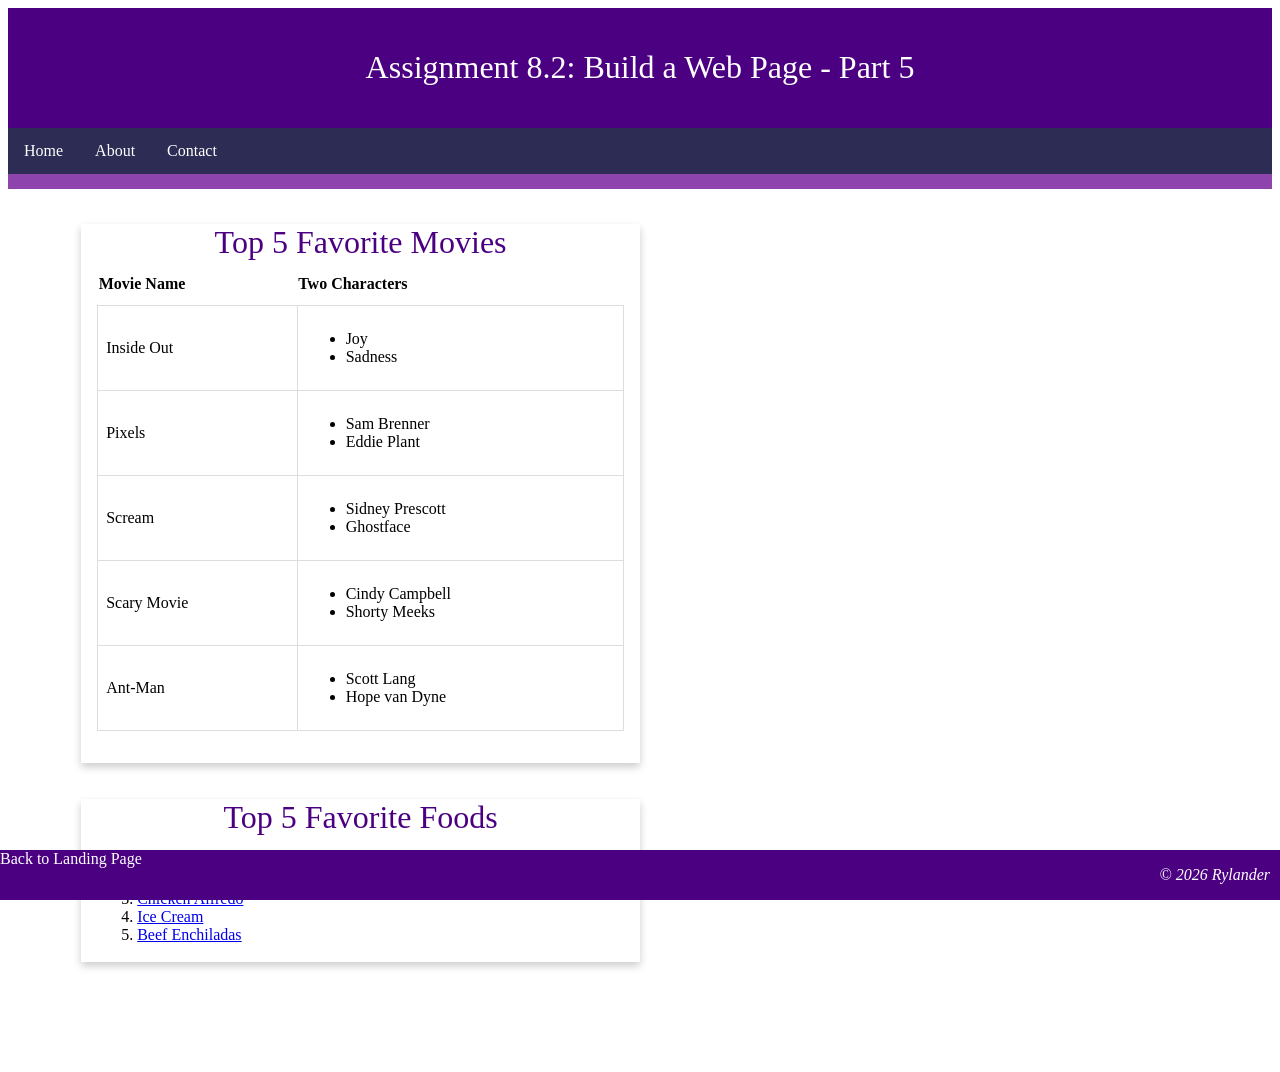
==== module-8/Rylander_Mod8_2.html @ 28a63f8d "assignment 8.2 movies" ====
<!DOCTYPE html>
<!--
    Jordyn Rylander
    Module 6.2
    Building PART 5 of a Web Page
-->
<html lang="en">

<head>
    <meta charset="UTF-8">
    <meta name="viewport" content="width=device-width, initial-scale=1.0">
    <title>CSD 340 Web Development with HTML and CSS</title>

    <link rel="stylesheet" href="Rylander_Mod8_2.css">
</head>

<body>

    <header>
        <h1>Assignment 8.2: Build a Web Page - Part 5</h1>
    </header>

    <div id="navbar">
        <a href="#">Home</a>
        <a href="#">About</a>
        <a href="#">Contact</a>
    </div>

    <div id="container">

    <div class="card">

    <div class="card-title">
        Top 5 Favorite Movies
    </div>

    <div class="card-content">

        <table id="movies">

            <tr>
                <th>Movie Name</th>
                <th>Two Characters</th>
            </tr>

            <tr>
                <td>Inside Out</td>
                <td>
                    <ul>
                        <li>Joy</li>
                        <li>Sadness</li>
                    </ul>
                </td>
            </tr>

            <tr>
                <td>Pixels</td>
                <td>
                    <ul>
                        <li>Sam Brenner</li>
                        <li>Eddie Plant</li>
                    </ul>
                </td>
            </tr>

            <tr>
                <td>Scream</td>
                <td>
                    <ul>
                        <li>Sidney Prescott</li>
                        <li>Ghostface</li>
                    </ul>
                </td>
            </tr>

            <tr>
                <td>Scary Movie</td>
                <td>
                    <ul>
                        <li>Cindy Campbell</li>
                        <li>Shorty Meeks</li>
                    </ul>
                </td>
            </tr>

            <tr>
                <td>Ant-Man</td>
                <td>
                    <ul>
                        <li>Scott Lang</li>
                        <li>Hope van Dyne</li>
                    </ul>
                </td>
            </tr>

        </table>

    </div>

</div>

<br><br>
    <div class="card">
        <div class="card-title">
            Top 5 Favorite Foods
        </div>

        <div class="card-content">
            <ol>
    <li><a href="https://www.butterbeready.com/seafood-boil-with-garlic-butter-sauce/" target="_blank">Seafood Boil</a></li>
    <li><a href="https://www.fifteenspatulas.com/homemade-sushi/" target="_blank">Sushi</a></li>
    <li><a href="https://www.thekitchn.com/how-to-make-chicken-alfredo-pasta-249767" target="_blank">Chicken Alfredo</a></li>
    <li><a href="https://www.loveandlemons.com/homemade-ice-cream-recipe/" target="_blank">Ice Cream</a></li>
    <li><a href="https://www.recipetineats.com/beef-enchiladas/" target="_blank">Beef Enchiladas</a></li>
</ol>
        </div>
    </div>
</div>

<footer>
    <p>&copy; 2026 Rylander</p>
    <a href="../index.html">Back to Landing Page</a>
</footer>

</body>

</html>
---- module-8/Rylander_Mod8_2.css ----
header {
    background-color: #4B0082;
    color: white;
    padding: 20px;
    text-align: center;
}

h1 {
    font-weight: 400;
}

#navbar {
    overflow: hidden;
    background-color: #2C2C54;
    border-bottom: 15px solid #8E44AD;
}

#navbar a {
    float: left;
    display: block;
    color: white;
    text-align: center;
    padding: 14px 16px;
    text-decoration: none;
}

#navbar a:hover {
    background-color: #8E44AD;
    color: white;
}

#container {
    margin: 2% 5% 100px;
    padding: 10px;
}

.card {
    box-shadow: 0 4px 8px 0 rgba(0, 0, 0, 0.2);
    transition: 0.3s;
    width: 50%;
}

.card:hover {
    box-shadow: 0 8px 16px 0 rgba(0, 0, 0, 0.2);
}

.card-title {
    text-align: center;
    font-size: 2em;
    color: #4B0082;
    font-weight: 400;
}

.card-content {
    padding: 2px 16px;
}

footer {
    background-color: #4B0082;
    position: fixed;
    left: 0;
    bottom: 0;
    width: 100%;
}

footer p {
    color: white;
    font-weight: 400;
    float: right;
    padding-right: 10px;
    font-style: italic;
}

footer a {
    text-decoration: none;
    color: white;
}

footer a:hover {
    text-decoration: underline;
}

#movies {
    border-collapse: collapse;
    width: 100%;
    margin-bottom: 30px;
}

#movies th {
    padding-top: 12px;
    padding-bottom: 12px;
    text-align: left;
}

#movies td {
    border: 1px solid #ddd;
    padding: 8px;
}
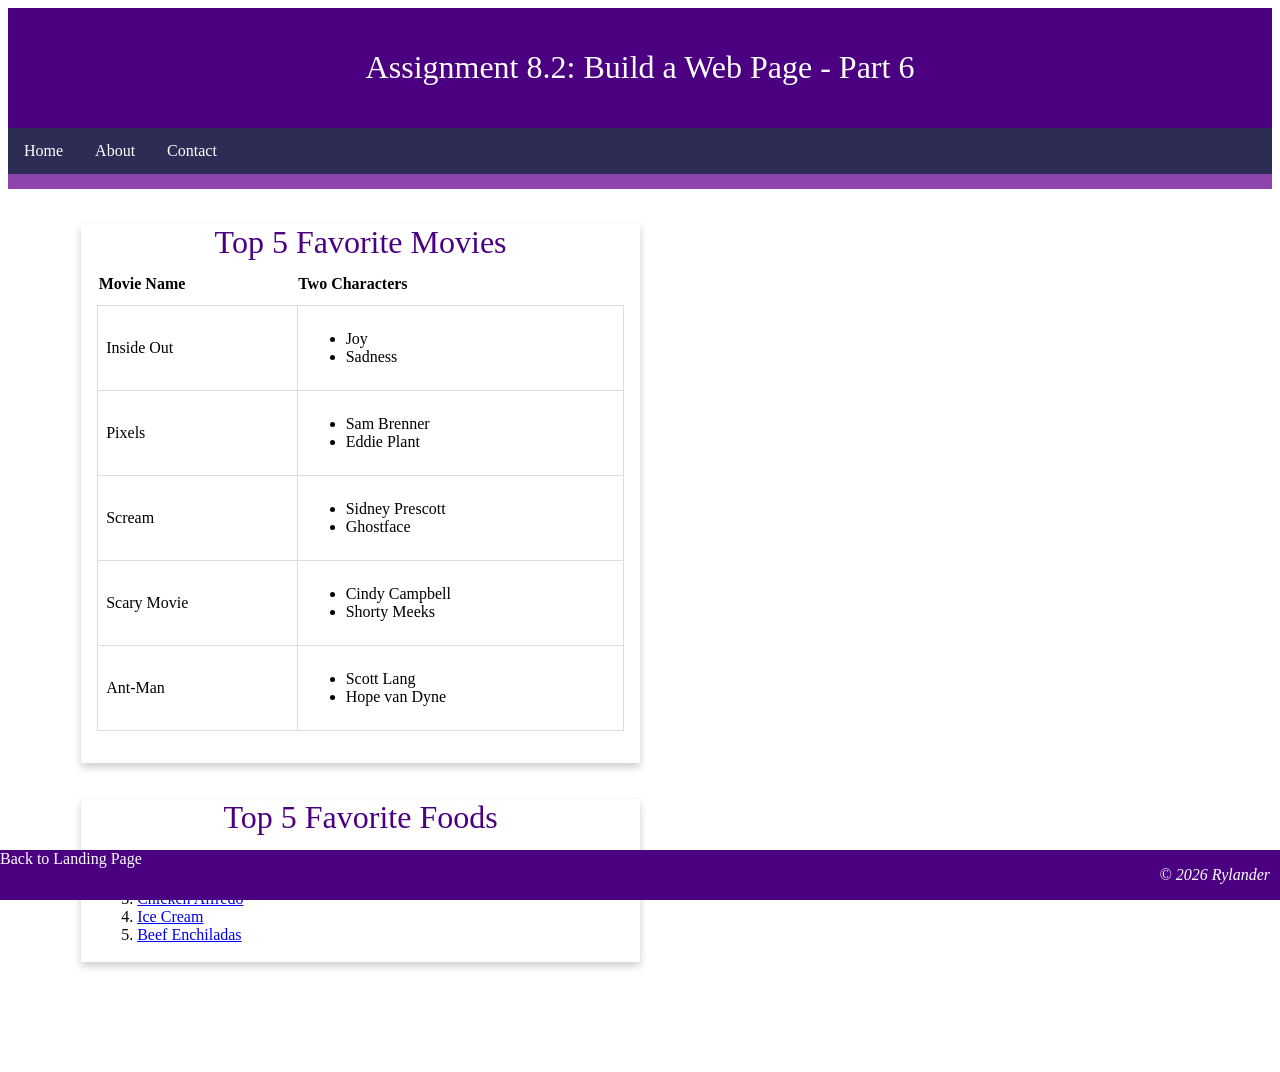
==== commit 1e8ab260: "assignment 8.2 edits" ====
--- a/module-8/Rylander_Mod8_2.html
+++ b/module-8/Rylander_Mod8_2.html
@@ -17,7 +17,7 @@
 <body>
 
     <header>
-        <h1>Assignment 8.2: Build a Web Page - Part 5</h1>
+        <h1>Assignment 8.2: Build a Web Page - Part 6</h1>
     </header>
 
     <div id="navbar">
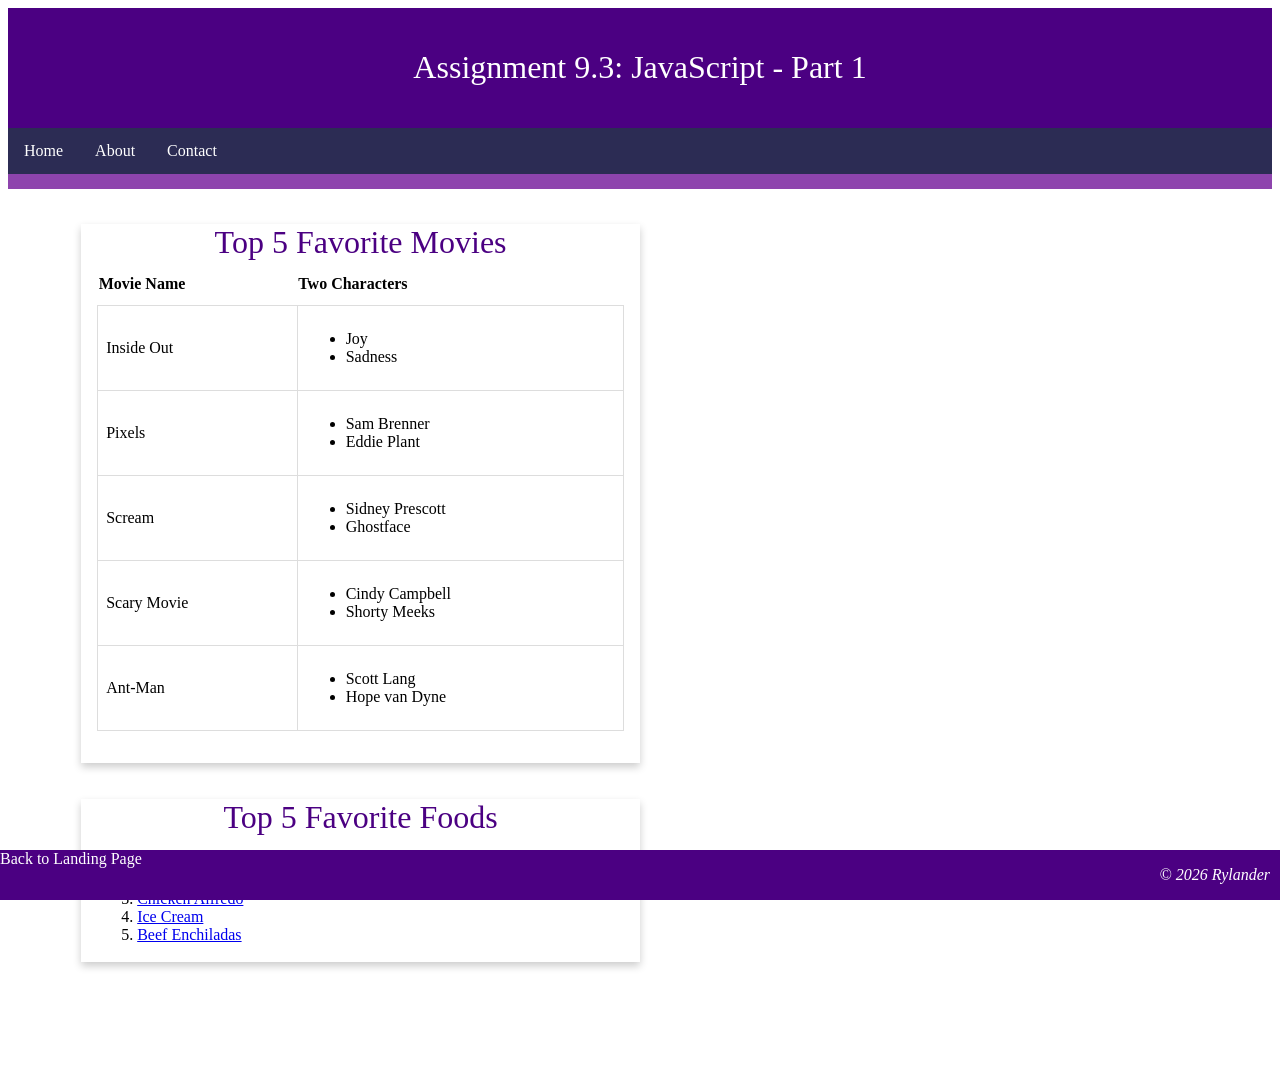
==== commit 8f36e1c6: "added mod 9.3 assignment" ====
--- a/module-8/Rylander_Mod8_2.html
+++ b/module-8/Rylander_Mod8_2.html
@@ -1,8 +1,8 @@
 <!DOCTYPE html>
 <!--
     Jordyn Rylander
-    Module 6.2
-    Building PART 5 of a Web Page
+    Module 8.2
+    Building PART 6 of a Web Page
 -->
 <html lang="en">
 
@@ -17,7 +17,7 @@
 <body>
 
     <header>
-        <h1>Assignment 8.2: Build a Web Page - Part 6</h1>
+        <h1>Assignment 9.3: JavaScript - Part 1</h1>
     </header>
 
     <div id="navbar">
